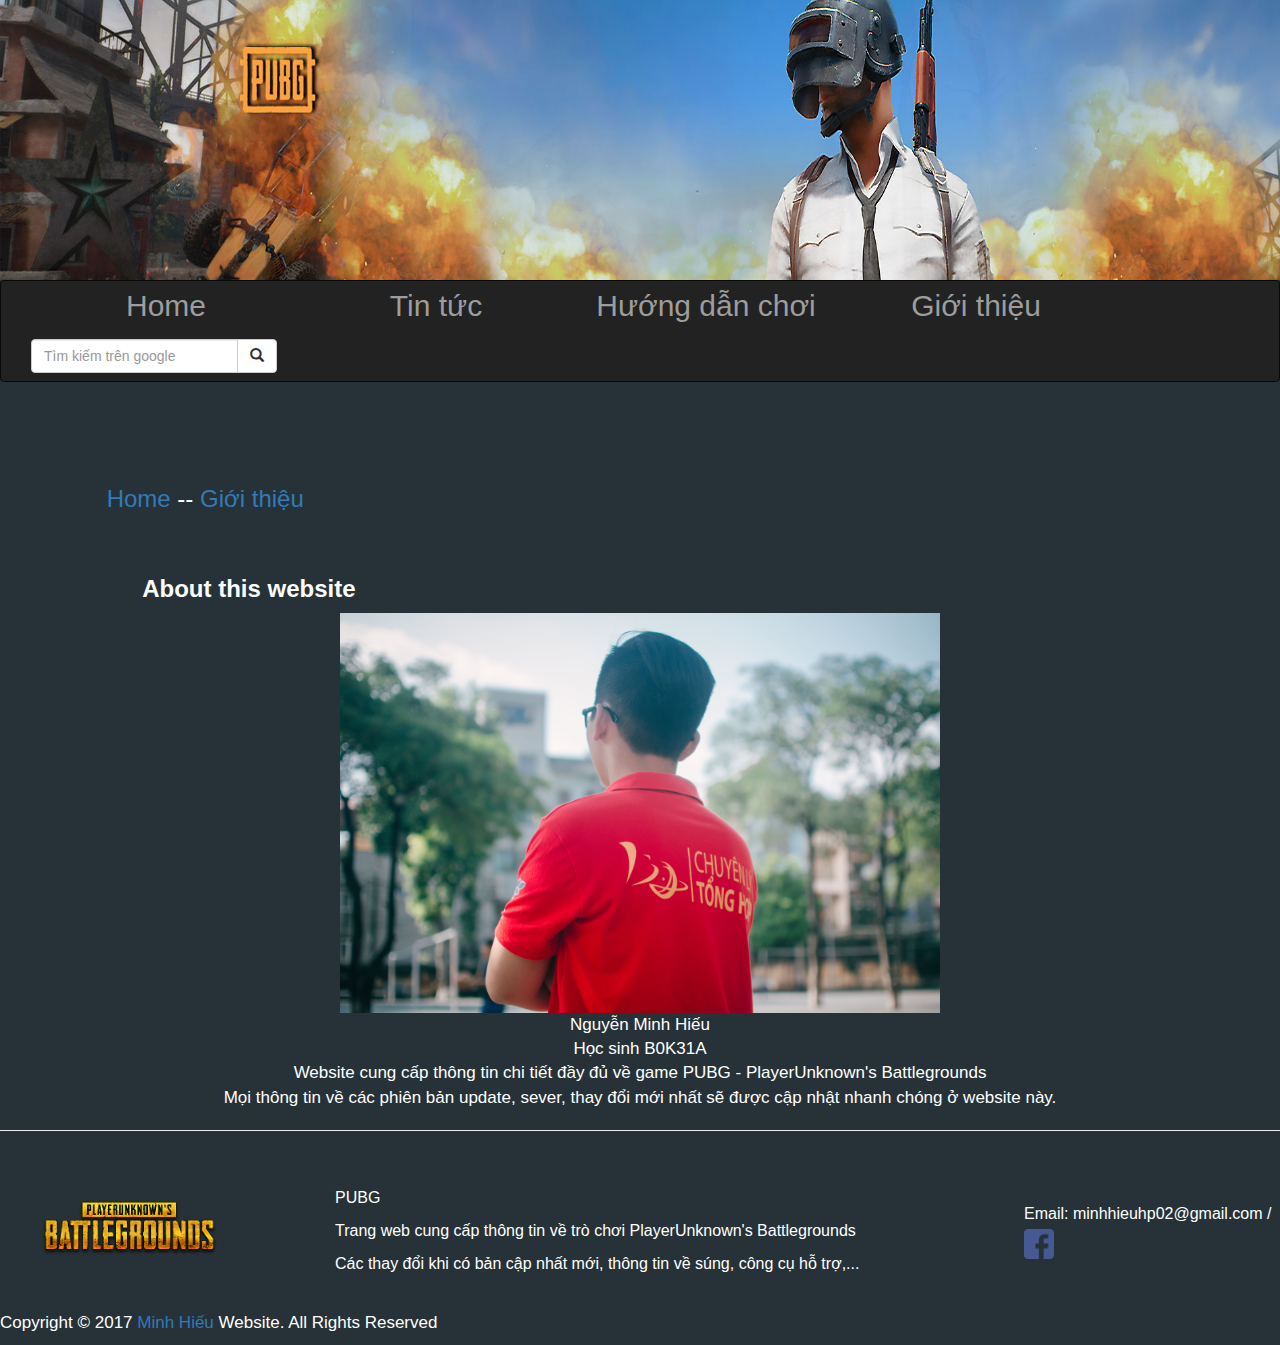
==== gioithieu.html @ 849b3fbb "First" ====
<!DOCTYPE html>
<html lang="vi">
  <head>
    <link rel="shorcut icon" href="files/icon.png">
    <title>PlayerUnknown's Battlegrounds</title>
    <script src="http://ajax.googleapis.com/ajax/libs/jquery/1.9.1/jquery.min.js"></script>
  <link rel="stylesheet" href="https://maxcdn.bootstrapcdn.com/bootstrap/3.3.5/css/bootstrap.min.css">
  <link rel="stylesheet" href="./style.css">
  <script src="https://maxcdn.bootstrapcdn.com/bootstrap/3.3.5/js/bootstrap.min.js"></script>
  <script>   
$('#myCarousel').carousel({ 
    interval:   4000    
});
</script>

  </head>
  <body>
 <img src='./files/banner.jpg' width=100% height=280 href="./index.html">

 <nav class="navbar navbar-inverse">
  <div class="container-fluid">
    <div class="navbar-header">
      <a class="navbar-brand" href="#"></a>
    </div>
    <ul class="nav navbar-nav">
      <li><a href="./index.html">Home</a></li>
            <li><a href="./tintuc.html">Tin tức</a></li>
      <li><a href="./guide.html">Hướng dẫn chơi</a></li>
      <li><a href="./gioithieu.html">Giới thiệu</a></li>
    </ul>
<form class="navbar-form navbar-left" action="http://www.google.com/search" method="get">
      <div class="input-group">
        <input type="text" class="form-control" placeholder="Tìm kiếm trên google" onclick="this.value=''; this.style.color='black'" type="text" name="q">
        <div class="input-group-btn">
          <button class="btn btn-default" type="submit">
            <i class="glyphicon glyphicon-search"></i>
          </button>
        </div>
      </div>
    </form>
  </div>
</nav>

</li>
  </ul>
</div>
<! end header>

<br><br><br><br>  
<table width=100%>
  <td width=5%></td>
  <td width=40% align="justify"><font size=5><a href="./index.html">Home</a> -- <a href="./gioithieu.html">Giới thiệu</a></font></td>
  <td width=5%></td>
  <td width=5%></td>
  <td width=5%></td>
</table>

  
<table width=100%>
  <tr>
  <td width=10% align=center>
  <td width=50% align=center><h3></h3></td>
  <td width=15% align=center>
    <td width=5% align=center>
  <td align=left width=15%><h1></h1></td>

 <td width=10%  align=center></td>
  </tr>
  </table>
  <br>

  <table>
    <td width=10%></td>
    <td width=50%><h3 align="center">About this website</h3></td>
  </table>


  

  
 

 
    <p align="center">
<img src="./files/gioithieu.jpg" width=600 height=400><br>
Nguyễn Minh Hiếu<br>
Học sinh B0K31A<br>
Website cung cấp thông tin chi tiết đầy đủ về game PUBG - PlayerUnknown's Battlegrounds <br>
Mọi thông tin về các phiên bản update, sever, thay đổi mới nhất sẽ được cập nhật nhanh chóng ở website này. <br></p>
    

<hr>


    
    <div id="footer">
      <h2>
 <table width=100%>
        <td><a href="./index.html" class="notab"><img src="./files/logo.png" width="255" height="150" /></a>
        <td align=left><font size=3>PUBG
          <br>
          Trang web cung cấp thông tin về trò chơi PlayerUnknown's Battlegrounds<br>
          Các thay đổi khi có bản cập nhất mới, thông tin về súng, công cụ hỗ trợ,...</font>
        </td>
        <td width=20%><font size="3">Email: minhhieuhp02@gmail.com /   </font> <a href="https://www.facebook.com/18thang2"><img src="files/facebook.png" width="30" height="30" /></a></td>
        </table>
</h2>
      

      <p>Copyright © 2017 <a href="https://www.facebook.com/18thang2">Minh Hiếu</a> Website. All Rights Reserved</p>
    </div>
   
</body>
</html>
---- style.css ----
body {
    background-color: #263238;
    color: white;
}
h5  {
    background-color: #2E2E2E;
}
h2  {
    background-color: #263238;
    color: white;
}
 * {
            box-sizing:border-box
          }
        
          .slideshow-container {
            max-width: 500px;
            position: relative;
            margin: auto;
          }
       
          .mySlides {
              display: none;
          }
        
          .text {
            color: #f2f2f2;
            font-size: 15px;
            padding: 8px 12px;
            position: absolute;
            bottom: 8px;
            width: 100%;
            text-align: center;
          }


          .dot {
            cursor:pointer;
            height: 13px;
            width: 13px;
            margin: 0 2px;
            background-color: #bbb;
            border-radius: 50%;
            display: inline-block;
            transition: background-color 0.6s ease;
          }

          .active, .dot:hover {
            background-color: #717171;
          }


          .fade {
            -webkit-animation-name: fade;
            -webkit-animation-duration: 3s;
            animation-name: fade;
            animation-duration: 3s;
          }

          @-webkit-keyframes fade {
            from {opacity: .4} 
            to {opacity: 1}
          }

          @keyframes fade {
            from {opacity: .4} 
            to {opacity: 1}
          }
  p {
    font-size: 17px

  }
  h3{
    font-weight: bold
  }
  table, th, td {
    border: 0px solid black;
}
.navbar {
display: flex;
align-items: center;
justify-content: center;
}

li{
width: 270px;
  font-size:30px;
text-align: center;

}
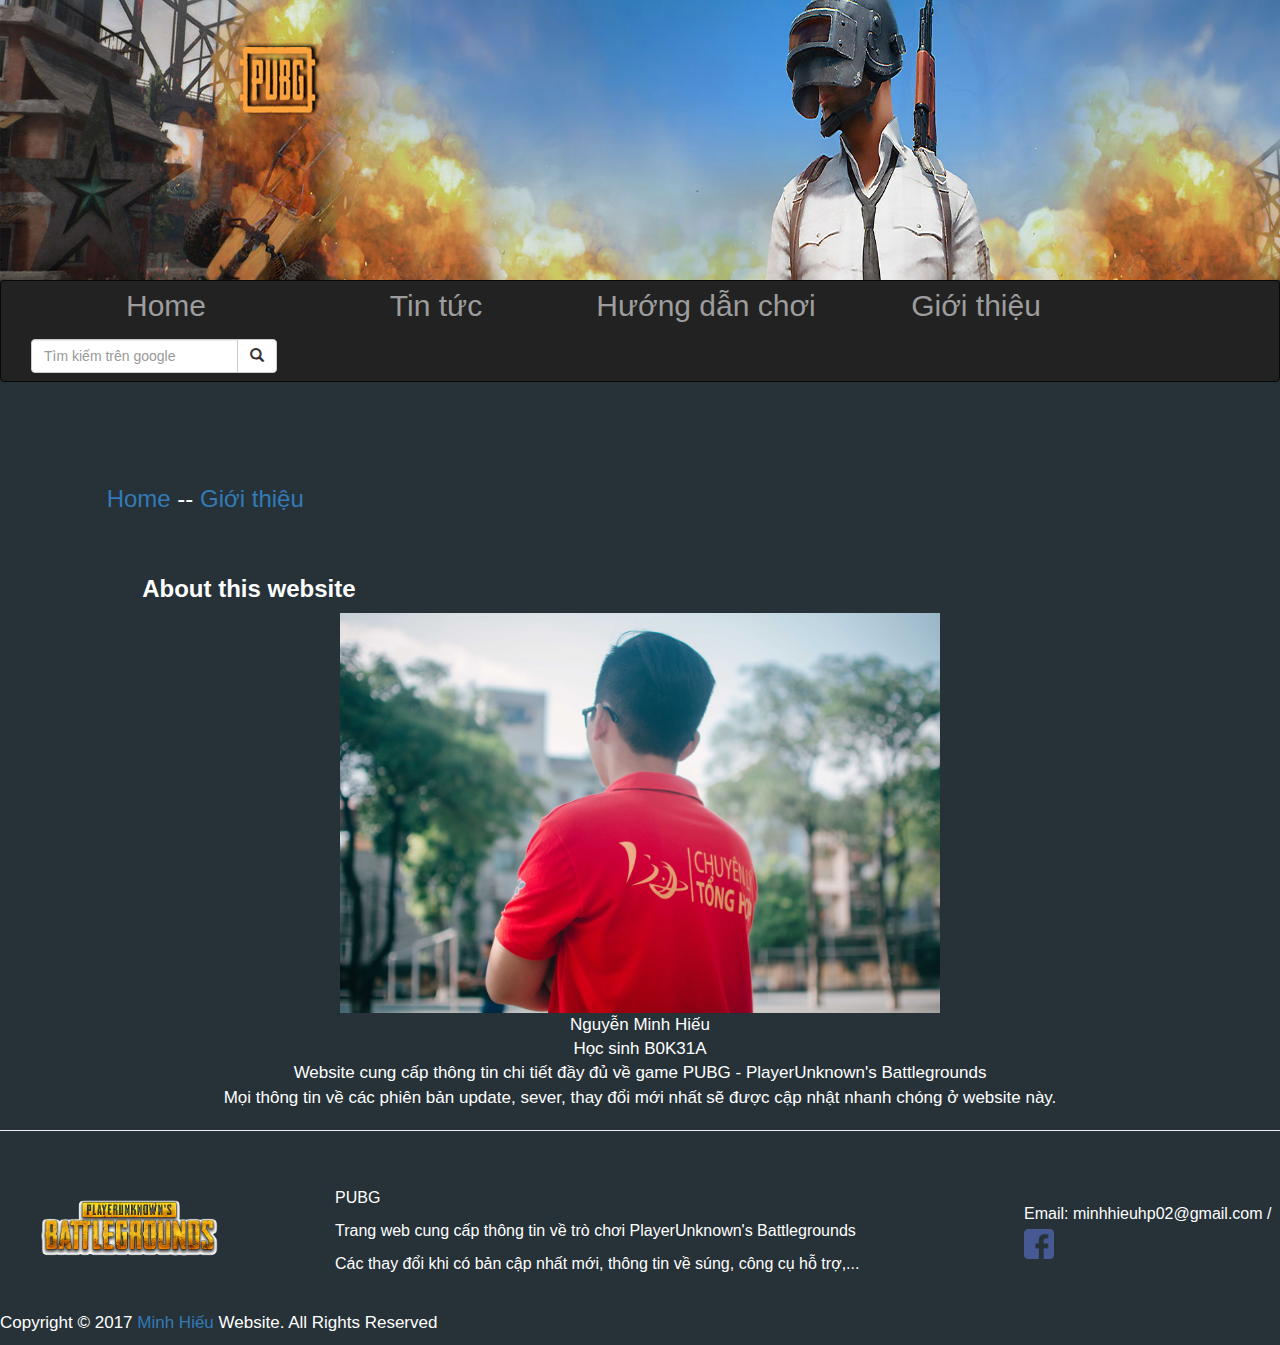
==== commit 61cc5f93: "Sửa css của header" ====
--- a/gioithieu.html
+++ b/gioithieu.html
@@ -23,10 +23,10 @@
       <a class="navbar-brand" href="#"></a>
     </div>
     <ul class="nav navbar-nav">
-      <li><a href="./index.html">Home</a></li>
-            <li><a href="./tintuc.html">Tin tức</a></li>
-      <li><a href="./guide.html">Hướng dẫn chơi</a></li>
-      <li><a href="./gioithieu.html">Giới thiệu</a></li>
+      <li class="header"><a href="./index.html">Home</a></li>
+      <li class="header"><a href="./tintuc.html">Tin tức</a></li>
+      <li class="header"><a href="./guide.html">Hướng dẫn chơi</a></li>
+      <li class="header"><a href="./gioithieu.html">Giới thiệu</a></li>
     </ul>
 <form class="navbar-form navbar-left" action="http://www.google.com/search" method="get">
       <div class="input-group">
--- a/style.css
+++ b/style.css
@@ -82,7 +82,7 @@
 justify-content: center;
 }
 
-li{
+li.header{
 width: 270px;
   font-size:30px;
 text-align: center;
